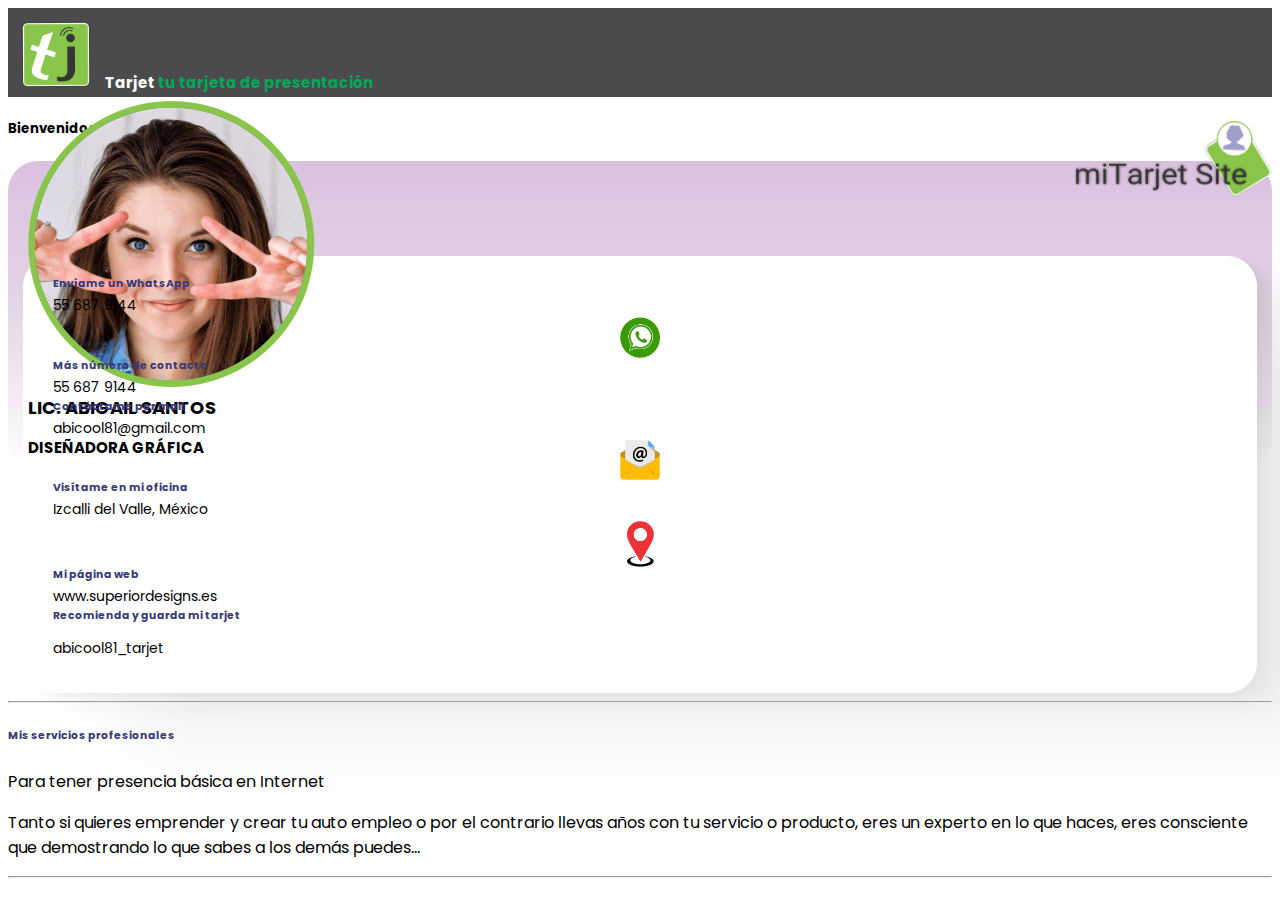
==== tarjet.html @ 984b7722 "Tarjetero finalizado, agregando myTarjetSite" ====
<!DOCTYPE html>
<html lang="en">
<head>
    <meta charset="UTF-8">
    <meta http-equiv="X-UA-Compatible" content="IE=edge">
    <meta name="viewport" content="width=device-width, initial-scale=1.0">
    <title>Tarjetero</title>

    <link rel="stylesheet" href="https://cdn.jsdelivr.net/npm/bootstrap@4.5.3/dist/css/bootstrap.min.css" integrity="sha384-TX8t27EcRE3e/ihU7zmQxVncDAy5uIKz4rEkgIXeMed4M0jlfIDPvg6uqKI2xXr2" crossorigin="anonymous">

    <link rel="preconnect" href="https://fonts.googleapis.com">
    <link rel="preconnect" href="https://fonts.gstatic.com" crossorigin>
    <link href="https://fonts.googleapis.com/css2?family=Poppins:wght@200;300;400;500;600&display=swap" rel="stylesheet">

    <link rel="stylesheet" href="https://cdnjs.cloudflare.com/ajax/libs/animate.css/4.1.1/animate.min.css">

    <link rel="stylesheet" href="css/estilos.css">

</head>
<body>
    
    <div class="container tarjetero">
        <div class="row justify-content-center">
            <div class="w-100">
                <div class="col-12 encabezado">
                    <img src="img/LogoCuadro.png" alt="">
                    <h5>Tarjet <span>tu tarjeta de presentación</span></h5> 
                </div>
            </div>
        </div>

        <div class="row mt-2 myTitulo justify-content-end p-3">
            <div class="w-75">
                <h5>Bienvenidos a</h5>
                <img src="img/LogoMytarjetSite.png" alt="">
            </div>
        </div>

        <div class="row perfil p-3">
            <div class="w-100 bg-dark cuerpo">
                <div class="row justify-content-between">
                    <div class="col-5 logo">
                        <img src="img/FotoCirculo.png" alt="" class="img-fluid">
                    </div>
                    <div class="col-7 text-center">
                        <h5>Lic. Abigail Santos</h5>
                        <p>
                            <b>Diseñadora Gráfica</b>
                        </p>
                    </div>
                </div>
            </div>
            
            <div class="w-100 contenido">
                <div class="row justify-content-between">
                    <div class="w-75">
                        <h6>Envíame un WhatsApp</h6>
                        <a href="tel:55 687 9144">55 687 9144</a>
                    </div>
                    <div class="w-25">
                        <img src="img/LogoWhats.png" alt="">
                    </div>
                </div>

                <div class="row justify-content-between mt-3">
                    <div class="w-75">
                        <h6>Más número de contacto</h6>
                        <a href="tel:55 687 9144">55 687 9144</a>
                    </div>
                    <!-- <div class="w-25">
                        <img src="img/LogoWhats.png" alt="">
                    </div> -->
                </div>

                <div class="row justify-content-between mt-3">
                    <div class="w-75">
                        <h6>Contáctame por mail</h6>
                        <a href="mail:abicool81@gmail.com">abicool81@gmail.com</a>
                    </div>
                    <div class="w-25">
                        <img src="img/logoMail.png" alt="">
                    </div>
                </div>
                
                <div class="row justify-content-between mt-3">
                    <div class="w-75">
                        <h6>Visítame en mi oficina</h6>
                        <a href="https://goo.gl/maps/mA9A2Qg37REzru2k6" target="_blank">Izcalli del Valle, México</a>
                    </div>
                    <div class="w-25">
                        <img src="img/LogoUbicacion.png" alt="" style="width: 27px!important;">
                    </div>
                </div>

                <div class="row justify-content-between mt-3">
                    <div class="w-75">
                        <h6>Mi página web</h6>
                        <a href="www.superiordesigns.es" target="_blank">www.superiordesigns.es</a>
                    </div>
                    <!-- <div class="w-25">
                        <img src="img/logoMail.png" alt="">
                    </div> -->
                </div>
                <div class="row justify-content-between mt-3">
                    <div class="w-75">
                        <h6>Recomienda y guarda mi tarjet</h6>
                        <p>
                            abicool81_tarjet
                        </p>
                    </div>
                    <!-- <div class="w-25">
                        <img src="img/logoMail.png" alt="">
                    </div> -->
                </div>
            </div>
        </div>

        <div class="row mt-1 p-3 servicios">
            <div class="w-100">
                <hr>
                    <h6>Mis servicios profesionales</h6>
                    <p class="text-uppercase">Para tener presencia básica en Internet</p>
                    <p>
                        Tanto si quieres emprender y crear tu auto empleo o por el contrario llevas años con tu servicio o producto, eres un experto en lo que haces, eres consciente que demostrando lo que sabes a los demás puedes...
                    </p>
                <hr>
            </div>
        </div>

        <div class="row creaciones p-3">
            <div class="w-100">
                
            </div>
        </div>
    </div>


    <script src="js/botones.js"></script>

    <script src="https://code.jquery.com/jquery-3.5.1.slim.min.js" integrity="sha384-DfXdz2htPH0lsSSs5nCTpuj/zy4C+OGpamoFVy38MVBnE+IbbVYUew+OrCXaRkfj" crossorigin="anonymous"></script>
    <script src="https://cdn.jsdelivr.net/npm/bootstrap@4.5.3/dist/js/bootstrap.bundle.min.js" integrity="sha384-ho+j7jyWK8fNQe+A12Hb8AhRq26LrZ/JpcUGGOn+Y7RsweNrtN/tE3MoK7ZeZDyx" crossorigin="anonymous"></script>
</body>
</html>
---- css/estilos.css ----
body {
  background: #fff; }

* {
  font-family: 'Poppins', sans-serif; }

.tarjetero .encabezado {
  background: #4b4b4d;
  padding: 13px;
  height: 63px; }
  .tarjetero .encabezado img {
    width: 70px;
    display: inline-block; }
  .tarjetero .encabezado h5 {
    display: inline-block;
    margin-left: 10px;
    color: #fff;
    font-size: 15px; }
    .tarjetero .encabezado h5 span {
      color: #00a859; }
.tarjetero .tarjeta {
  margin-top: 40px !important;
  border-radius: 15px; }
  .tarjetero .tarjeta h6 {
    text-transform: uppercase;
    padding: 0px;
    margin: 0px; }
  .tarjetero .tarjeta hr {
    padding: 0px;
    margin-top: 5px;
    border: 1px solid #3e4095; }
  .tarjetero .tarjeta h5 {
    text-transform: uppercase; }
.tarjetero .opciones {
  background: #fff;
  padding: 15px 5px;
  border-radius: 10px;
  margin-top: 0px !important;
  box-shadow: 0px 0px 2.7px rgba(0, 0, 0, 0.23), 0px 0px 6.9px rgba(0, 0, 0, 0.159), 0px 0px 14.2px rgba(0, 0, 0, 0.128), 0px 0px 29.2px rgba(0, 0, 0, 0.102), 0px 0px 80px rgba(0, 0, 0, 0.071); }
  .tarjetero .opciones a {
    text-decoration: none;
    color: #000;
    text-align: center; }
    @media screen and (max-width: 575px) {
      .tarjetero .opciones a {
        font-size: 10.3px; } }
    .tarjetero .opciones a svg {
      display: block;
      margin: auto; }
.tarjetero .tarjetLogo h5 {
  color: #3e4095; }
  .tarjetero .tarjetLogo h5 span {
    font-weight: 700;
    font-size: 25px; }
.tarjetero .tarjetLogo .tarjetFondo {
  background-image: url("../img/logoMyTarjet.png");
  background-size: cover;
  height: 277px; }
  .tarjetero .tarjetLogo .tarjetFondo button {
    padding: 6px 17px;
    border-radius: 6px;
    border: none;
    color: #fff;
    background: #7190c9;
    margin-bottom: 30px;
    margin-right: 10px; }

.slider {
  margin-top: 50px !important; }
  @media screen and (max-width: 914px) {
    .slider {
      margin-top: -100px !important; } }
  @media screen and (max-width: 740px) {
    .slider {
      margin-top: 50px !important; } }
  .slider .slide-tarjeta {
    border-radius: 8px;
    height: 350px;
    background: white;
    background: linear-gradient(0deg, white 0%, #f9f9f9 87%, #d5e4ef 100%);
    margin: 0px 4px;
    padding: 20px 15px; }
    .slider .slide-tarjeta img {
      margin-top: 30px; }
    .slider .slide-tarjeta a img {
      width: 100px;
      margin-top: 10px; }
    .slider .slide-tarjeta button {
      padding: 6px 17px;
      border-radius: 6px;
      border: none;
      color: #fff;
      background: #7190c9;
      float: right; }

.myTitulo img {
  width: 200px;
  float: right;
  margin-top: -40px; }

.perfil .cuerpo {
  background: white;
  background: linear-gradient(0deg, white 0%, #e5d5e8 53%, #dac1de 100%);
  border: none;
  border-radius: 30px;
  padding: 10px 20px;
  height: 290px; }
  .perfil .cuerpo .logo img {
    margin-top: -70px; }
  .perfil .cuerpo h5 {
    text-transform: uppercase;
    font-size: 18px;
    padding: 0px;
    margin: 0px; }
  .perfil .cuerpo p {
    text-transform: uppercase;
    font-size: 15px; }
.perfil .contenido {
  background: #fff;
  border-radius: 30px;
  margin: 0px 15px;
  margin-top: -215px;
  padding: 20px 30px;
  box-shadow: 4.5px 2.4px 3.6px rgba(0, 0, 0, 0.017), 12.4px 6.6px 10px rgba(0, 0, 0, 0.025), 29.8px 16px 24.1px rgba(0, 0, 0, 0.033), 99px 53px 80px rgba(0, 0, 0, 0.05); }
  .perfil .contenido img {
    width: 40px;
    display: block;
    margin: auto; }
  .perfil .contenido h6 {
    padding: 0;
    margin: 0;
    color: #393978; }
  .perfil .contenido a {
    text-decoration: none;
    color: #000; }
  .perfil .contenido a, .perfil .contenido p {
    font-size: 14px; }

.servicios h6 {
  color: #393978; }

/*# sourceMappingURL=estilos.css.map */
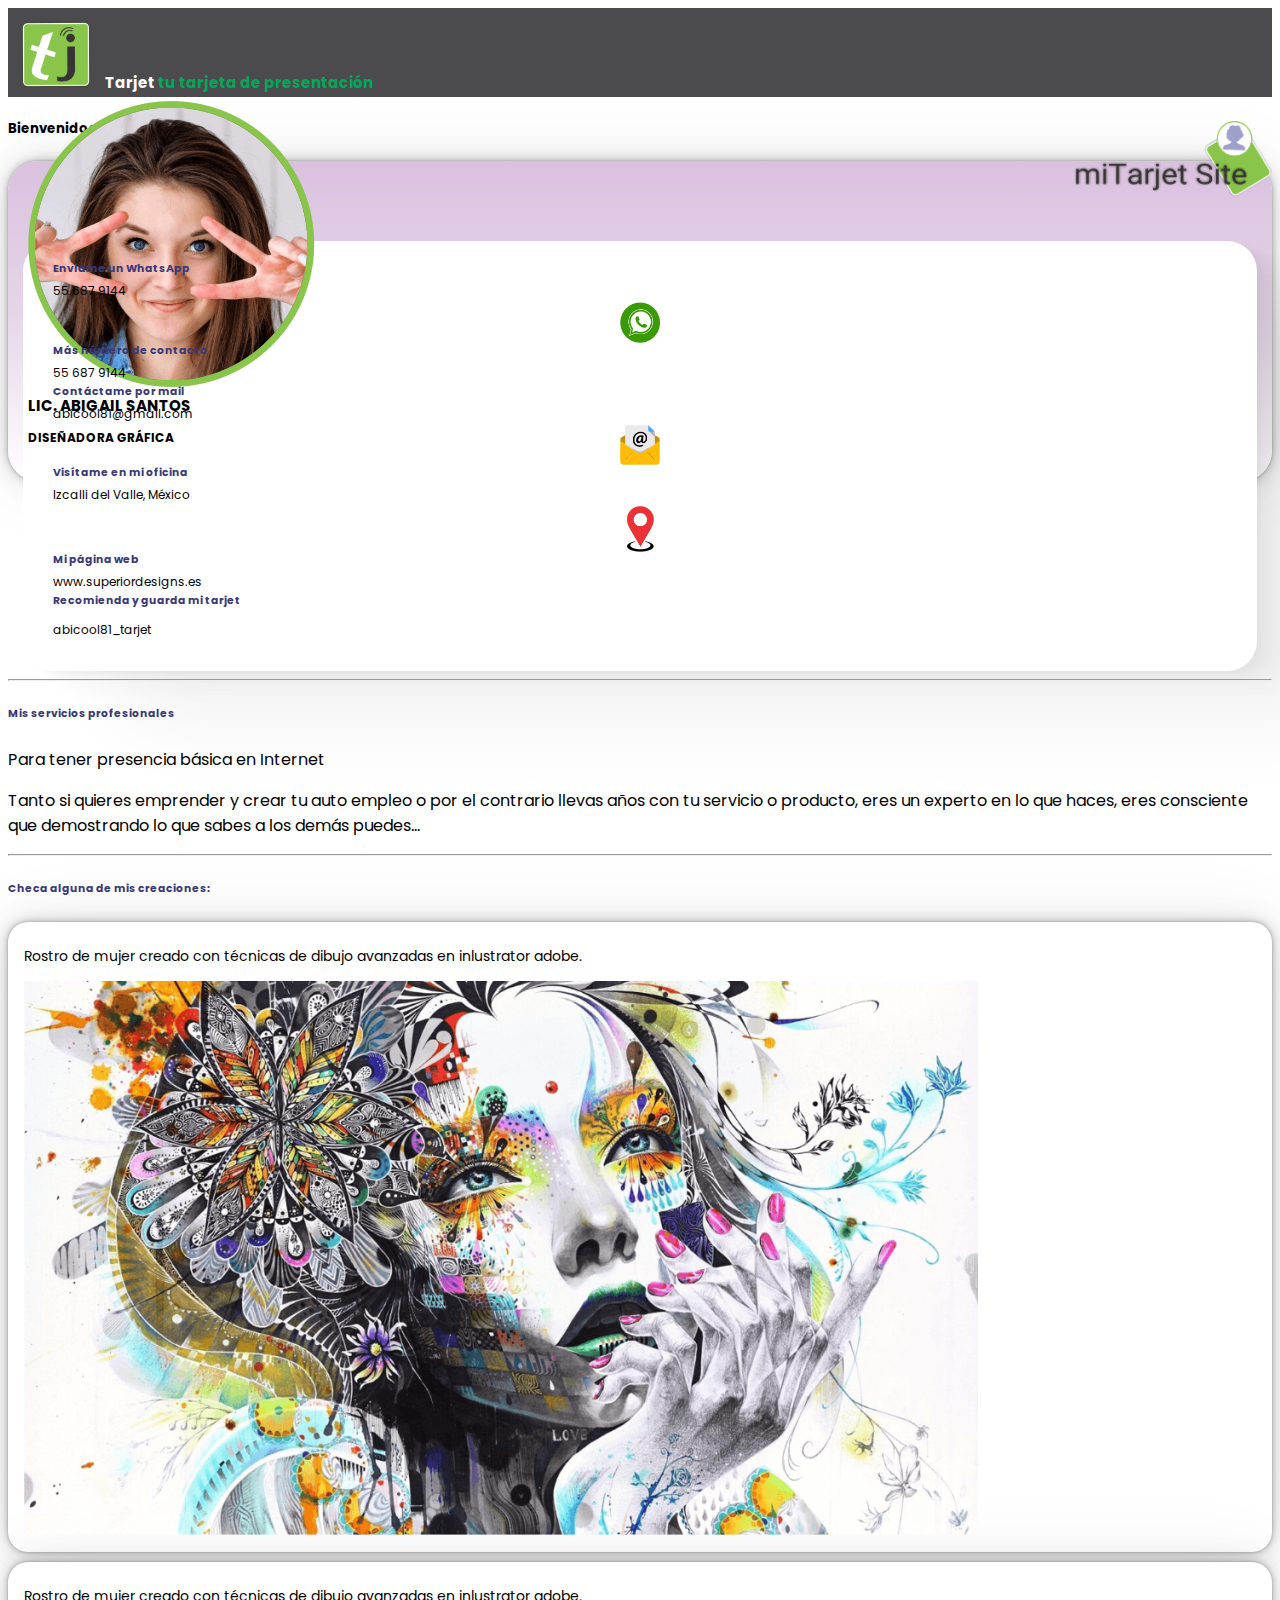
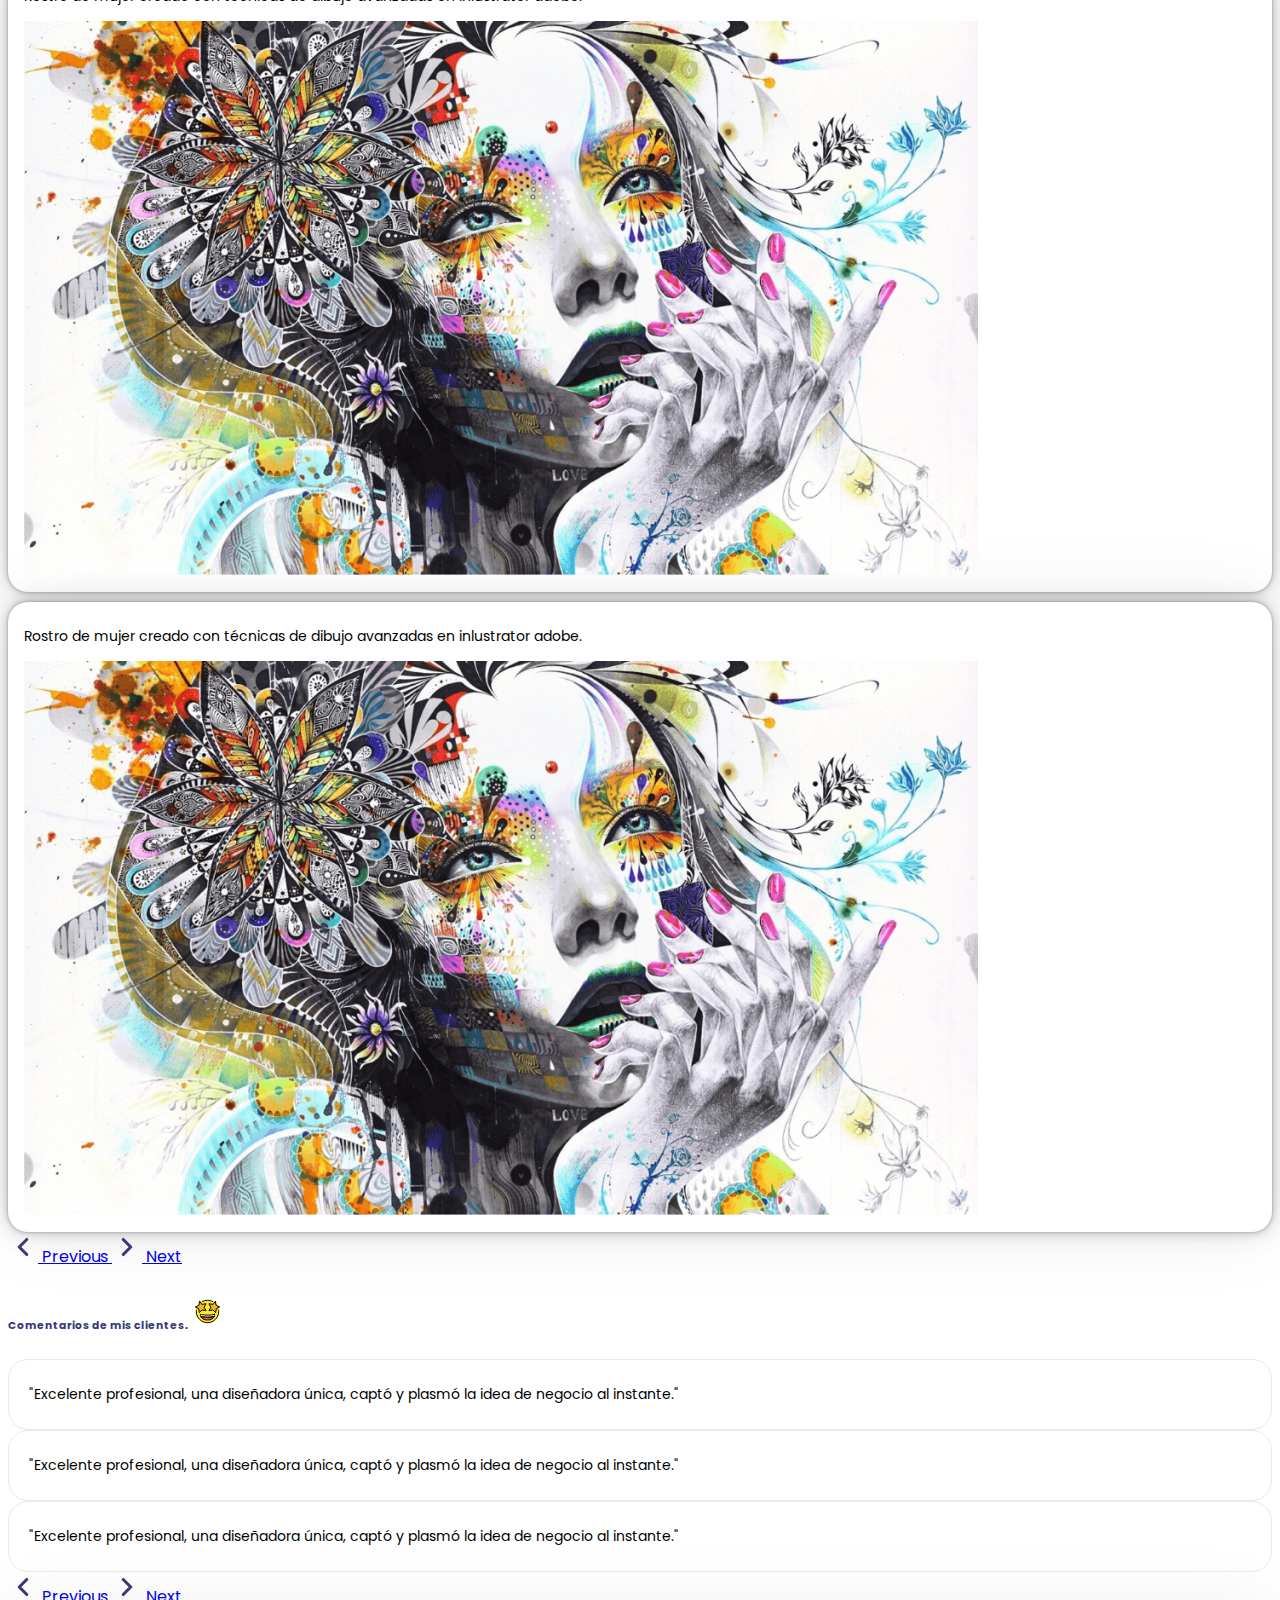
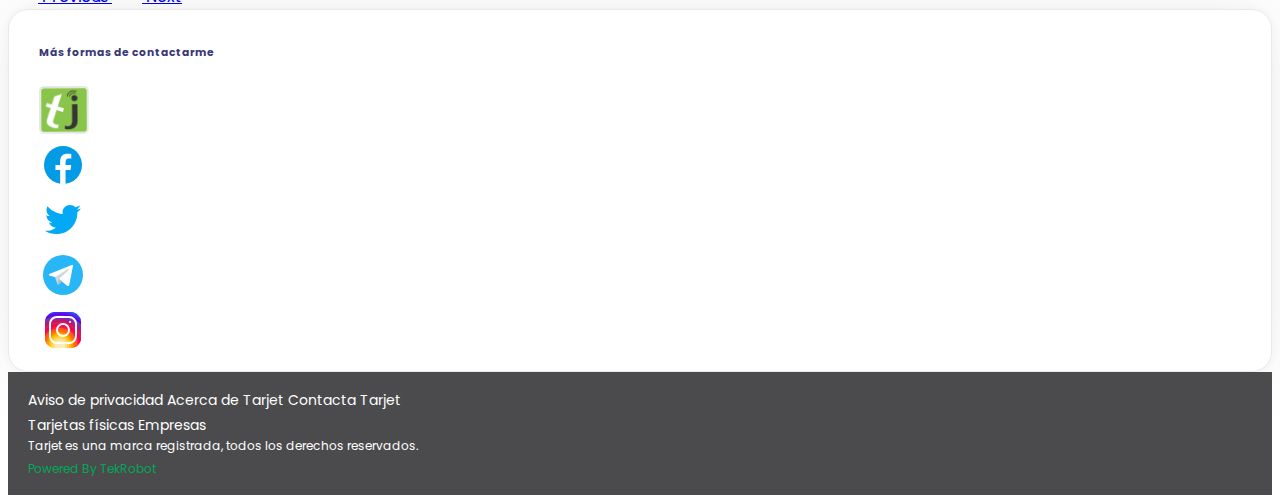
==== commit cb25144b: "Tarjet finalizado, corrección de errores de index" ====
--- a/tarjet.html
+++ b/tarjet.html
@@ -58,7 +58,9 @@
                         <a href="tel:55 687 9144">55 687 9144</a>
                     </div>
                     <div class="w-25">
-                        <img src="img/LogoWhats.png" alt="">
+                        <a href="tel:55 687 9144">
+                            <img src="img/LogoWhats.png" alt="">
+                        </a>
                     </div>
                 </div>
 
@@ -75,10 +77,12 @@
                 <div class="row justify-content-between mt-3">
                     <div class="w-75">
                         <h6>Contáctame por mail</h6>
-                        <a href="mail:abicool81@gmail.com">abicool81@gmail.com</a>
+                        <a href="mailto:abicool81@gmail.com">abicool81@gmail.com</a>
                     </div>
                     <div class="w-25">
-                        <img src="img/logoMail.png" alt="">
+                        <a href="mailto:abicool81@gmail.com">
+                            <img src="img/logoMail.png" alt="">
+                        </a>
                     </div>
                 </div>
                 
@@ -88,7 +92,9 @@
                         <a href="https://goo.gl/maps/mA9A2Qg37REzru2k6" target="_blank">Izcalli del Valle, México</a>
                     </div>
                     <div class="w-25">
-                        <img src="img/LogoUbicacion.png" alt="" style="width: 27px!important;">
+                        <a href="https://goo.gl/maps/mA9A2Qg37REzru2k6" target="_blank">
+                            <img src="img/LogoUbicacion.png" alt="" style="width: 27px!important;">
+                        </a>
                     </div>
                 </div>
 
@@ -127,12 +133,160 @@
             </div>
         </div>
 
-        <div class="row creaciones p-3">
-            <div class="w-100">
-                
+        <div class="row creaciones">
+            <div class="w-100 pl-3">
+                <h6>Checa alguna de mis creaciones:</h6>
+            </div>
+            <div id="carouselTrabajos" class="carousel slide" data-ride="carousel">
+                <div class="carousel-inner">
+                    <div class="carousel-item active pl-3 pr-3 pt-2 pb-3">
+                        <div class="w-100 creacionesCuerpo">
+                            <p>
+                                Rostro de mujer creado con técnicas de dibujo avanzadas en inlustrator adobe.
+                            </p>
+                            <img src="img/FotoTrabajo1.png" alt="" class="img-fluid">
+                        </div>
+                    </div>
+                    <div class="carousel-item pl-3 pr-3 pt-2 pb-3">
+                        <div class="w-100 creacionesCuerpo">
+                            <p>
+                                Rostro de mujer creado con técnicas de dibujo avanzadas en inlustrator adobe.
+                            </p>
+                            <img src="img/FotoTrabajo1.png" alt="" class="img-fluid">
+                        </div>
+                    </div>
+                    <div class="carousel-item pl-3 pr-3 pt-2 pb-3">
+                        <div class="w-100 creacionesCuerpo">
+                            <p>
+                                Rostro de mujer creado con técnicas de dibujo avanzadas en inlustrator adobe.
+                            </p>
+                            <img src="img/FotoTrabajo1.png" alt="" class="img-fluid">
+                        </div>
+                    </div>
+                </div>
+                <a class="carousel-control-prev" href="#carouselTrabajos" role="button" data-slide="prev">
+                    <span aria-hidden="true">
+                        <svg width="30px" height="30px" stroke-width="2.47" viewBox="0 0 24 24" fill="none" xmlns="http://www.w3.org/2000/svg" color="#393978"><path d="M15 6l-6 6 6 6" stroke="#393978" stroke-width="2.47" stroke-linecap="round" stroke-linejoin="round"></path></svg>
+                    </span>
+                    <span class="sr-only">Previous</span>
+                </a>
+                <a class="carousel-control-next" href="#carouselTrabajos" role="button" data-slide="next">
+                    <span aria-hidden="true">
+                        <svg width="30px" height="30px" stroke-width="2.47" viewBox="0 0 24 24" fill="none" xmlns="http://www.w3.org/2000/svg" color="#393978"><path d="M9 6l6 6-6 6" stroke="#393978" stroke-width="2.47" stroke-linecap="round" stroke-linejoin="round"></path></svg>
+                    </span>
+                    <span class="sr-only">Next</span>
+                </a>
+            </div>
+        </div>
+
+        <div class="row comentarios mt-3">
+            <div class="w-100 pl-3">
+                <h6>Comentarios de mis clientes. <img src="img/emoji.svg" alt=""></h6>
+            </div>
+            <div id="carouselComents" class="carousel slide" data-ride="carousel">
+                <div class="carousel-inner">
+                    <div class="carousel-item active pl-3 pr-3 pb-3 pt-2">
+                        <div class="w-100 cuerpoComentario">
+                            <p>
+                                "Excelente profesional, una diseñadora única, captó y plasmó la idea de negocio al instante."
+                            </p>
+                        </div>
+                    </div>
+                    <div class="carousel-item pl-3 pr-3 pb-3 pt-2">
+                        <div class="w-100 cuerpoComentario">
+                            <p>
+                                "Excelente profesional, una diseñadora única, captó y plasmó la idea de negocio al instante."
+                            </p>
+                        </div>
+                    </div>
+                    <div class="carousel-item pl-3 pr-3 pb-3 pt-2">
+                        <div class="w-100 cuerpoComentario">
+                            <p>
+                                "Excelente profesional, una diseñadora única, captó y plasmó la idea de negocio al instante."
+                            </p>
+                        </div>
+                    </div>
+                </div>
+                <a class="carousel-control-prev" href="#carouselComents" role="button" data-slide="prev">
+                    <span aria-hidden="true">
+                        <svg width="30px" height="30px" stroke-width="2.47" viewBox="0 0 24 24" fill="none" xmlns="http://www.w3.org/2000/svg" color="#393978"><path d="M15 6l-6 6 6 6" stroke="#393978" stroke-width="2.47" stroke-linecap="round" stroke-linejoin="round"></path></svg>
+                    </span>
+                    <span class="sr-only">Previous</span>
+                </a>
+                <a class="carousel-control-next" href="#carouselComents" role="button" data-slide="next">
+                    <span aria-hidden="true">
+                        <svg width="30px" height="30px" stroke-width="2.47" viewBox="0 0 24 24" fill="none" xmlns="http://www.w3.org/2000/svg" color="#393978"><path d="M9 6l6 6-6 6" stroke="#393978" stroke-width="2.47" stroke-linecap="round" stroke-linejoin="round"></path></svg>
+                    </span>
+                    <span class="sr-only">Next</span>
+                </a>
+            </div>              
+        </div>
+
+        <div class="row contactarme p-3">
+            <div class="w-100 cuerpoContactarme">
+                <div class="row justify-content-between">
+                    <div class="w-100">
+                        <h6>Más formas de contactarme</h6>
+                    </div>
+                    <div class="w-auto">
+                        <img src="img/LogoCuadro.png" alt="">
+                    </div>
+                    <div class="w-auto">
+                        <a href="https://facebook.com/" target="_blank">
+                            <svg xmlns="http://www.w3.org/2000/svg" x="0px" y="0px"
+                            width="48" height="48"
+                            viewBox="0 0 48 48"
+                            style=" fill:#000000;"><path fill="#039be5" d="M24 5A19 19 0 1 0 24 43A19 19 0 1 0 24 5Z"></path><path fill="#fff" d="M26.572,29.036h4.917l0.772-4.995h-5.69v-2.73c0-2.075,0.678-3.915,2.619-3.915h3.119v-4.359c-0.548-0.074-1.707-0.236-3.897-0.236c-4.573,0-7.254,2.415-7.254,7.917v3.323h-4.701v4.995h4.701v13.729C22.089,42.905,23.032,43,24,43c0.875,0,1.729-0.08,2.572-0.194V29.036z"></path></svg>
+                        </a>
+                    </div>
+                    <div class="w-auto">
+                        <a href="https://twitter.com/" target="_blank">
+                            <svg xmlns="http://www.w3.org/2000/svg" x="0px" y="0px"
+                            width="48" height="48"
+                            viewBox="0 0 48 48"
+                            style=" fill:#000000;"><path fill="#03A9F4" d="M42,12.429c-1.323,0.586-2.746,0.977-4.247,1.162c1.526-0.906,2.7-2.351,3.251-4.058c-1.428,0.837-3.01,1.452-4.693,1.776C34.967,9.884,33.05,9,30.926,9c-4.08,0-7.387,3.278-7.387,7.32c0,0.572,0.067,1.129,0.193,1.67c-6.138-0.308-11.582-3.226-15.224-7.654c-0.64,1.082-1,2.349-1,3.686c0,2.541,1.301,4.778,3.285,6.096c-1.211-0.037-2.351-0.374-3.349-0.914c0,0.022,0,0.055,0,0.086c0,3.551,2.547,6.508,5.923,7.181c-0.617,0.169-1.269,0.263-1.941,0.263c-0.477,0-0.942-0.054-1.392-0.135c0.94,2.902,3.667,5.023,6.898,5.086c-2.528,1.96-5.712,3.134-9.174,3.134c-0.598,0-1.183-0.034-1.761-0.104C9.268,36.786,13.152,38,17.321,38c13.585,0,21.017-11.156,21.017-20.834c0-0.317-0.01-0.633-0.025-0.945C39.763,15.197,41.013,13.905,42,12.429"></path></svg>
+                        </a>
+                    </div>
+                    <div class="w-auto">
+                        <a href="https://web.telegram.org/z/" target="_blank">
+                            <svg xmlns="http://www.w3.org/2000/svg" x="0px" y="0px"
+                            width="48" height="48"
+                            viewBox="0 0 48 48"
+                            style=" fill:#000000;"><path fill="#29b6f6" d="M24 4A20 20 0 1 0 24 44A20 20 0 1 0 24 4Z"></path><path fill="#fff" d="M33.95,15l-3.746,19.126c0,0-0.161,0.874-1.245,0.874c-0.576,0-0.873-0.274-0.873-0.274l-8.114-6.733 l-3.97-2.001l-5.095-1.355c0,0-0.907-0.262-0.907-1.012c0-0.625,0.933-0.923,0.933-0.923l21.316-8.468 c-0.001-0.001,0.651-0.235,1.126-0.234C33.667,14,34,14.125,34,14.5C34,14.75,33.95,15,33.95,15z"></path><path fill="#b0bec5" d="M23,30.505l-3.426,3.374c0,0-0.149,0.115-0.348,0.12c-0.069,0.002-0.143-0.009-0.219-0.043 l0.964-5.965L23,30.505z"></path><path fill="#cfd8dc" d="M29.897,18.196c-0.169-0.22-0.481-0.26-0.701-0.093L16,26c0,0,2.106,5.892,2.427,6.912 c0.322,1.021,0.58,1.045,0.58,1.045l0.964-5.965l9.832-9.096C30.023,18.729,30.064,18.416,29.897,18.196z"></path></svg>
+                        </a>
+                    </div>
+                    <div class="w-auto">
+                        <a href="https://www.instagram.com/" target="_blank">
+                            <svg xmlns="http://www.w3.org/2000/svg" x="0px" y="0px"
+                            width="48" height="48"
+                            viewBox="0 0 48 48"
+                            style=" fill:#000000;"><path fill="#304ffe" d="M41.67,13.48c-0.4,0.26-0.97,0.5-1.21,0.77c-0.09,0.09-0.14,0.19-0.12,0.29v1.03l-0.3,1.01l-0.3,1l-0.33,1.1 l-0.68,2.25l-0.66,2.22l-0.5,1.67c0,0.26-0.01,0.52-0.03,0.77c-0.07,0.96-0.27,1.88-0.59,2.74c-0.19,0.53-0.42,1.04-0.7,1.52 c-0.1,0.19-0.22,0.38-0.34,0.56c-0.4,0.63-0.88,1.21-1.41,1.72c-0.41,0.41-0.86,0.79-1.35,1.11c0,0,0,0-0.01,0 c-0.08,0.07-0.17,0.13-0.27,0.18c-0.31,0.21-0.64,0.39-0.98,0.55c-0.23,0.12-0.46,0.22-0.7,0.31c-0.05,0.03-0.11,0.05-0.16,0.07 c-0.57,0.27-1.23,0.45-1.89,0.54c-0.04,0.01-0.07,0.01-0.11,0.02c-0.4,0.07-0.79,0.13-1.19,0.16c-0.18,0.02-0.37,0.03-0.55,0.03 l-0.71-0.04l-3.42-0.18c0-0.01-0.01,0-0.01,0l-1.72-0.09c-0.13,0-0.27,0-0.4-0.01c-0.54-0.02-1.06-0.08-1.58-0.19 c-0.01,0-0.01,0-0.01,0c-0.95-0.18-1.86-0.5-2.71-0.93c-0.47-0.24-0.93-0.51-1.36-0.82c-0.18-0.13-0.35-0.27-0.52-0.42 c-0.48-0.4-0.91-0.83-1.31-1.27c-0.06-0.06-0.11-0.12-0.16-0.18c-0.06-0.06-0.12-0.13-0.17-0.19c-0.38-0.48-0.7-0.97-0.96-1.49 c-0.24-0.46-0.43-0.95-0.58-1.49c-0.06-0.19-0.11-0.37-0.15-0.57c-0.01-0.01-0.02-0.03-0.02-0.05c-0.1-0.41-0.19-0.84-0.24-1.27 c-0.06-0.33-0.09-0.66-0.09-1c-0.02-0.13-0.02-0.27-0.02-0.4l1.91-2.95l1.87-2.88l0.85-1.31l0.77-1.18l0.26-0.41v-1.03 c0.02-0.23,0.03-0.47,0.02-0.69c-0.01-0.7-0.15-1.38-0.38-2.03c-0.22-0.69-0.53-1.34-0.85-1.94c-0.38-0.69-0.78-1.31-1.11-1.87 C14,7.4,13.66,6.73,13.75,6.26C14.47,6.09,15.23,6,16,6h16c4.18,0,7.78,2.6,9.27,6.26C41.43,12.65,41.57,13.06,41.67,13.48z"></path><path fill="#4928f4" d="M42,16v0.27l-1.38,0.8l-0.88,0.51l-0.97,0.56l-1.94,1.13l-1.9,1.1l-1.94,1.12l-0.77,0.45 c0,0.48-0.12,0.92-0.34,1.32c-0.31,0.58-0.83,1.06-1.49,1.47c-0.67,0.41-1.49,0.74-2.41,0.98c0,0,0-0.01-0.01,0 c-3.56,0.92-8.42,0.5-10.78-1.26c-0.66-0.49-1.12-1.09-1.32-1.78c-0.06-0.23-0.09-0.48-0.09-0.73v-7.19 c0.01-0.15-0.09-0.3-0.27-0.45c-0.54-0.43-1.81-0.84-3.23-1.25c-1.11-0.31-2.3-0.62-3.3-0.92c-0.79-0.24-1.46-0.48-1.86-0.71 c0.18-0.35,0.39-0.7,0.61-1.03c1.4-2.05,3.54-3.56,6.02-4.13C14.47,6.09,15.23,6,16,6h10.8c5.37,0.94,10.32,3.13,14.47,6.26 c0.16,0.39,0.3,0.8,0.4,1.22c0.18,0.66,0.29,1.34,0.32,2.05C42,15.68,42,15.84,42,16z"></path><path fill="#6200ea" d="M42,16v4.41l-0.22,0.68l-0.75,2.33l-0.78,2.4l-0.41,1.28l-0.38,1.19l-0.37,1.13l-0.36,1.12l-0.19,0.59 l-0.25,0.78c0,0.76-0.02,1.43-0.07,2c-0.01,0.06-0.02,0.12-0.02,0.18c-0.06,0.53-0.14,0.98-0.27,1.36 c-0.01,0.06-0.03,0.12-0.05,0.17c-0.26,0.72-0.65,1.18-1.23,1.48c-0.14,0.08-0.3,0.14-0.47,0.2c-0.53,0.18-1.2,0.27-2.02,0.32 c-0.6,0.04-1.29,0.05-2.07,0.05H31.4l-1.19-0.05L30,37.61l-2.17-0.09l-2.2-0.09l-7.25-0.3l-1.88-0.08h-0.26 c-0.78-0.01-1.45-0.06-2.03-0.14c-0.84-0.13-1.49-0.35-1.98-0.68c-0.7-0.45-1.11-1.11-1.35-2.03c-0.06-0.22-0.11-0.45-0.14-0.7 c-0.1-0.58-0.15-1.25-0.18-2c0-0.15,0-0.3-0.01-0.46c-0.01-0.01,0-0.01,0-0.01v-0.58c-0.01-0.29-0.01-0.59-0.01-0.9l0.05-1.61 l0.03-1.15l0.04-1.34v-0.19l0.07-2.46l0.07-2.46l0.07-2.31l0.06-2.27l0.02-0.6c0-0.31-1.05-0.49-2.22-0.64 c-0.93-0.12-1.95-0.23-2.56-0.37c0.05-0.23,0.1-0.46,0.16-0.68c0.18-0.72,0.45-1.4,0.79-2.05c0.18-0.35,0.39-0.7,0.61-1.03 c2.16-0.95,4.41-1.69,6.76-2.17c2.06-0.43,4.21-0.66,6.43-0.66c7.36,0,14.16,2.49,19.54,6.69c0.52,0.4,1.03,0.83,1.53,1.28 C42,15.68,42,15.84,42,16z"></path><path fill="#673ab7" d="M42,18.37v4.54l-0.55,1.06l-1.05,2.05l-0.56,1.08l-0.51,0.99l-0.22,0.43c0,0.31,0,0.61-0.02,0.9 c0,0.43-0.02,0.84-0.05,1.22c-0.04,0.45-0.1,0.86-0.16,1.24c-0.15,0.79-0.36,1.47-0.66,2.03c-0.04,0.07-0.08,0.14-0.12,0.2 c-0.11,0.18-0.24,0.35-0.38,0.51c-0.18,0.22-0.38,0.41-0.61,0.57c-0.34,0.26-0.74,0.47-1.2,0.63c-0.57,0.21-1.23,0.35-2.01,0.43 c-0.51,0.05-1.07,0.08-1.68,0.08l-0.42,0.02l-2.08,0.12h-0.01L27.5,36.6l-2.25,0.13l-3.1,0.18l-3.77,0.22l-0.55,0.03 c-0.51,0-0.99-0.03-1.45-0.09c-0.05-0.01-0.09-0.02-0.14-0.02c-0.68-0.11-1.3-0.29-1.86-0.54c-0.68-0.3-1.27-0.7-1.77-1.18 c-0.44-0.43-0.82-0.92-1.13-1.47c-0.07-0.13-0.14-0.25-0.2-0.39c-0.3-0.59-0.54-1.25-0.72-1.97c-0.03-0.12-0.06-0.25-0.08-0.38 c-0.06-0.23-0.11-0.47-0.14-0.72c-0.11-0.64-0.17-1.32-0.2-2.03v-0.01c-0.01-0.29-0.02-0.57-0.02-0.87l-0.49-1.17l-0.07-0.18 L9.5,25.99L8.75,24.2l-0.12-0.29l-0.72-1.73l-0.8-1.93c0,0,0,0-0.01,0L6.29,18.3L6,17.59V16c0-0.63,0.06-1.25,0.17-1.85 c0.05-0.23,0.1-0.46,0.16-0.68c0.85-0.49,1.74-0.94,2.65-1.34c2.08-0.93,4.31-1.62,6.62-2.04c1.72-0.31,3.51-0.48,5.32-0.48 c7.31,0,13.94,2.65,19.12,6.97c0.2,0.16,0.39,0.32,0.58,0.49C41.09,17.48,41.55,17.91,42,18.37z"></path><path fill="#8e24aa" d="M42,21.35v5.14l-0.57,1.19l-1.08,2.25l-0.01,0.03c0,0.43-0.02,0.82-0.05,1.17c-0.1,1.15-0.38,1.88-0.84,2.33 c-0.33,0.34-0.74,0.53-1.25,0.63c-0.03,0.01-0.07,0.01-0.1,0.02c-0.16,0.03-0.33,0.05-0.51,0.05c-0.62,0.06-1.35,0.02-2.19-0.04 c-0.09,0-0.19-0.01-0.29-0.02c-0.61-0.04-1.26-0.08-1.98-0.11c-0.39-0.01-0.8-0.02-1.22-0.02h-0.02l-1.01,0.08h-0.01l-2.27,0.16 l-2.59,0.2l-0.38,0.03l-3.03,0.22l-1.57,0.12l-1.55,0.11c-0.27,0-0.53,0-0.79-0.01c0,0-0.01-0.01-0.01,0 c-1.13-0.02-2.14-0.09-3.04-0.26c-0.83-0.14-1.56-0.36-2.18-0.69c-0.64-0.31-1.17-0.75-1.6-1.31c-0.41-0.55-0.71-1.24-0.9-2.07 c0-0.01,0-0.01,0-0.01c-0.14-0.67-0.22-1.45-0.22-2.33l-0.15-0.27L9.7,26.35l-0.13-0.22L9.5,25.99l-0.93-1.65l-0.46-0.83 l-0.58-1.03l-1-1.79L6,19.75v-3.68c0.88-0.58,1.79-1.09,2.73-1.55c1.14-0.58,2.32-1.07,3.55-1.47c1.34-0.44,2.74-0.79,4.17-1.02 c1.45-0.24,2.94-0.36,4.47-0.36c6.8,0,13.04,2.43,17.85,6.47c0.22,0.17,0.43,0.36,0.64,0.54c0.84,0.75,1.64,1.56,2.37,2.41 C41.86,21.18,41.94,21.26,42,21.35z"></path><path fill="#c2185b" d="M42,24.71v7.23c-0.24-0.14-0.57-0.31-0.98-0.49c-0.22-0.11-0.47-0.22-0.73-0.32 c-0.38-0.17-0.79-0.33-1.25-0.49c-0.1-0.04-0.2-0.07-0.31-0.1c-0.18-0.07-0.37-0.13-0.56-0.19c-0.59-0.18-1.24-0.35-1.92-0.5 c-0.26-0.05-0.53-0.1-0.8-0.14c-0.87-0.15-1.8-0.24-2.77-0.25c-0.08-0.01-0.17-0.01-0.25-0.01l-2.57,0.02l-3.5,0.02h-0.01 l-7.49,0.06c-2.38,0-3.84,0.57-4.72,0.8c0,0-0.01,0-0.01,0.01c-0.93,0.24-1.22,0.09-1.3-1.54c-0.02-0.45-0.03-1.03-0.03-1.74 l-0.56-0.43l-0.98-0.74l-0.6-0.46l-0.12-0.09L8.88,24.1l-0.25-0.19l-0.52-0.4l-0.96-0.72L6,21.91v-3.4 c0.1-0.08,0.19-0.15,0.29-0.21c1.45-1,3-1.85,4.64-2.54c1.46-0.62,3-1.11,4.58-1.46c0.43-0.09,0.87-0.18,1.32-0.24 c1.33-0.23,2.7-0.34,4.09-0.34c6.01,0,11.53,2.09,15.91,5.55c0.66,0.52,1.3,1.07,1.9,1.66c0.82,0.78,1.59,1.61,2.3,2.49 c0.14,0.18,0.28,0.36,0.42,0.55C41.64,24.21,41.82,24.46,42,24.71z"></path><path fill="#d81b60" d="M42,28.72V32c0,0.65-0.06,1.29-0.18,1.91c-0.18,0.92-0.49,1.8-0.91,2.62c-0.22,0.05-0.47,0.05-0.75,0.01 c-0.63-0.11-1.37-0.44-2.17-0.87c-0.04-0.01-0.08-0.03-0.11-0.05c-0.25-0.13-0.51-0.27-0.77-0.43c-0.53-0.29-1.09-0.61-1.65-0.91 c-0.12-0.06-0.24-0.12-0.35-0.18c-0.64-0.33-1.3-0.63-1.96-0.86c0,0,0,0-0.01,0c-0.14-0.05-0.29-0.1-0.44-0.14 c-0.57-0.16-1.15-0.26-1.71-0.26l-1.1-0.32l-4.87-1.41c0,0,0,0-0.01,0l-2.99-0.87h-0.01l-1.3-0.38c-3.76,0-6.07,1.6-7.19,0.99 c-0.44-0.23-0.7-0.81-0.79-1.95c-0.03-0.32-0.04-0.68-0.04-1.1l-1.17-0.57l-0.05-0.02h-0.01l-0.84-0.42L9.7,26.35l-0.07-0.03 l-0.17-0.09L7.5,25.28L6,24.55v-3.43c0.17-0.15,0.35-0.29,0.53-0.43c0.19-0.15,0.38-0.29,0.57-0.44c0.01,0,0.01,0,0.01,0 c1.18-0.85,2.43-1.6,3.76-2.22c1.55-0.74,3.2-1.31,4.91-1.68c0.25-0.06,0.51-0.12,0.77-0.16c1.42-0.27,2.88-0.41,4.37-0.41 c5.27,0,10.11,1.71,14.01,4.59c1.13,0.84,2.18,1.77,3.14,2.78c0.79,0.83,1.52,1.73,2.18,2.67c0.05,0.07,0.1,0.14,0.15,0.2 c0.37,0.54,0.71,1.09,1.03,1.66C41.64,28.02,41.82,28.37,42,28.72z"></path><path fill="#f50057" d="M41.82,33.91c-0.18,0.92-0.49,1.8-0.91,2.62c-0.19,0.37-0.4,0.72-0.63,1.06c-0.14,0.21-0.29,0.41-0.44,0.6 c-0.36-0.14-0.89-0.34-1.54-0.56c0,0,0,0,0-0.01c-0.49-0.17-1.05-0.35-1.65-0.52c-0.17-0.05-0.34-0.1-0.52-0.15 c-0.71-0.19-1.45-0.36-2.17-0.46c-0.6-0.1-1.19-0.16-1.74-0.16l-0.46-0.13h-0.01l-2.42-0.7l-1.49-0.43l-1.66-0.48h-0.01l-0.54-0.15 l-6.53-1.88l-1.88-0.54l-1.4-0.33l-2.28-0.54l-0.28-0.07c0,0,0,0-0.01,0l-2.29-0.53c0-0.01,0-0.01,0-0.01l-0.41-0.09l-0.21-0.05 l-1.67-0.39l-0.19-0.05l-1.42-1.17L6,27.9v-4.08c0.37-0.36,0.75-0.7,1.15-1.03c0.12-0.11,0.25-0.21,0.38-0.31 c0.12-0.1,0.25-0.2,0.38-0.3c0.91-0.69,1.87-1.31,2.89-1.84c1.3-0.7,2.68-1.26,4.13-1.66c0.28-0.09,0.56-0.17,0.85-0.23 c1.64-0.41,3.36-0.62,5.14-0.62c4.47,0,8.63,1.35,12.07,3.66c1.71,1.15,3.25,2.53,4.55,4.1c0.66,0.79,1.26,1.62,1.79,2.5 c0.05,0.07,0.09,0.13,0.13,0.2c0.32,0.53,0.62,1.08,0.89,1.64c0.25,0.5,0.47,1,0.67,1.52C41.34,32.25,41.6,33.07,41.82,33.91z"></path><path fill="#ff1744" d="M40.28,37.59c-0.14,0.21-0.29,0.41-0.44,0.6c-0.44,0.55-0.92,1.05-1.46,1.49c-0.47,0.39-0.97,0.74-1.5,1.04 c-0.2-0.05-0.4-0.11-0.61-0.19c-0.66-0.23-1.35-0.61-1.99-1.01c-0.96-0.61-1.79-1.27-2.16-1.57c-0.14-0.12-0.21-0.18-0.21-0.18 l-1.7-0.15L30,37.6l-2.2-0.19l-2.28-0.2l-3.37-0.3l-5.34-0.47l-0.02-0.01l-1.88-0.91l-1.9-0.92l-1.53-0.74l-0.33-0.16l-0.41-0.2 l-1.42-0.69L7.43,31.9l-0.59-0.29L6,31.35v-4.47c0.47-0.56,0.97-1.09,1.5-1.6c0.34-0.32,0.7-0.64,1.07-0.94 c0.06-0.05,0.12-0.1,0.18-0.14c0.04-0.05,0.09-0.08,0.13-0.1c0.59-0.48,1.21-0.91,1.85-1.3c0.74-0.47,1.52-0.89,2.33-1.24 c0.87-0.39,1.78-0.72,2.72-0.97c1.63-0.46,3.36-0.7,5.14-0.7c4.08,0,7.85,1.24,10.96,3.37c1.99,1.36,3.71,3.08,5.07,5.07 c0.45,0.64,0.85,1.32,1.22,2.02c0.13,0.26,0.26,0.52,0.37,0.78c0.12,0.25,0.23,0.5,0.34,0.75c0.21,0.52,0.4,1.04,0.57,1.58 c0.32,1,0.56,2.02,0.71,3.08C40.21,36.89,40.25,37.24,40.28,37.59z"></path><path fill="#ff5722" d="M38.39,39.42c0,0.08,0,0.17-0.01,0.26c-0.47,0.39-0.97,0.74-1.5,1.04c-0.22,0.12-0.44,0.24-0.67,0.34 c-0.23,0.11-0.46,0.21-0.7,0.3c-0.34-0.18-0.8-0.4-1.29-0.61c-0.69-0.31-1.44-0.59-2.02-0.68c-0.14-0.03-0.27-0.04-0.39-0.04 l-1.64-0.21h-0.02l-2.04-0.27l-2.06-0.27l-0.96-0.12l-7.56-0.98c-0.49,0-1.01-0.03-1.55-0.1c-0.66-0.06-1.35-0.16-2.04-0.3 c-0.68-0.12-1.37-0.28-2.03-0.45c-0.69-0.16-1.37-0.35-2-0.53c-0.73-0.22-1.41-0.43-1.98-0.62c-0.47-0.15-0.87-0.29-1.18-0.4 c-0.18-0.43-0.33-0.88-0.44-1.34C6.1,33.66,6,32.84,6,32v-1.67c0.32-0.53,0.67-1.05,1.06-1.54c0.71-0.94,1.52-1.8,2.4-2.56 c0.03-0.04,0.07-0.07,0.1-0.09l0.01-0.01c0.31-0.28,0.63-0.53,0.97-0.77c0.04-0.04,0.08-0.07,0.12-0.1 c0.16-0.12,0.33-0.24,0.51-0.35c1.43-0.97,3.01-1.73,4.7-2.24c1.6-0.48,3.29-0.73,5.05-0.73c3.49,0,6.75,1.03,9.47,2.79 c2.01,1.29,3.74,2.99,5.06,4.98c0.16,0.23,0.31,0.46,0.46,0.7c0.69,1.17,1.26,2.43,1.68,3.75c0.05,0.15,0.09,0.3,0.13,0.46 c0.08,0.27,0.15,0.55,0.21,0.83c0.02,0.07,0.04,0.14,0.06,0.22c0.14,0.63,0.24,1.29,0.31,1.95c0,0.01,0,0.01,0,0.01 C38.36,38.22,38.39,38.82,38.39,39.42z"></path><path fill="#ff6f00" d="M36.33,39.42c0,0.35-0.02,0.73-0.06,1.11c-0.02,0.18-0.04,0.36-0.06,0.53c-0.23,0.11-0.46,0.21-0.7,0.3 c-0.45,0.17-0.91,0.31-1.38,0.41c-0.32,0.07-0.65,0.13-0.98,0.16h-0.01c-0.31-0.19-0.67-0.42-1.04-0.68 c-0.67-0.47-1.37-1-1.93-1.43c-0.01-0.01-0.01-0.01-0.02-0.02c-0.59-0.45-1.01-0.79-1.01-0.79l-1.06,0.04l-2.04,0.07l-0.95,0.04 l-3.82,0.14l-3.23,0.12c-0.21,0.01-0.46,0.01-0.77,0h-0.01c-0.42-0.01-0.92-0.04-1.47-0.09c-0.64-0.05-1.34-0.11-2.05-0.18 c-0.69-0.08-1.39-0.16-2.06-0.24c-0.74-0.08-1.44-0.17-2.04-0.25c-0.47-0.06-0.88-0.11-1.21-0.15c-0.28-0.32-0.53-0.65-0.77-1.01 c-0.36-0.54-0.67-1.11-0.91-1.72c-0.18-0.43-0.33-0.88-0.44-1.34c0.29-0.89,0.67-1.73,1.12-2.54c0.36-0.66,0.78-1.29,1.24-1.89 c0.45-0.59,0.94-1.14,1.47-1.64v-0.01c0.15-0.15,0.3-0.29,0.45-0.42c0.28-0.26,0.57-0.5,0.87-0.73h0.01 c0.01-0.02,0.02-0.02,0.03-0.03c0.24-0.19,0.49-0.36,0.74-0.53c1.48-1.01,3.15-1.76,4.95-2.2c1.19-0.29,2.44-0.45,3.73-0.45 c2.54,0,4.94,0.61,7.05,1.71h0.01c1.81,0.93,3.41,2.21,4.7,3.75c0.71,0.82,1.32,1.72,1.82,2.67c0.35,0.64,0.65,1.31,0.9,1.99 c0.02,0.06,0.04,0.11,0.06,0.16c0.17,0.5,0.32,1.02,0.45,1.54c0.09,0.37,0.16,0.75,0.22,1.13c0.02,0.12,0.04,0.23,0.05,0.35 C36.28,37.99,36.33,38.7,36.33,39.42z"></path><path fill="#ff9800" d="M34.28,39.42v0.1c0,0.34-0.03,0.77-0.06,1.23c-0.03,0.34-0.06,0.69-0.09,1.02c-0.32,0.07-0.65,0.13-0.98,0.16 h-0.01C32.76,41.98,32.39,42,32,42h-1.75l-0.38-0.11l-1.97-0.6l-2-0.6l-4.63-1.39l-2-0.6c0,0-0.83,0.33-2,0.72h-0.01 c-0.45,0.15-0.94,0.31-1.46,0.47c-0.65,0.19-1.34,0.38-2.02,0.53c-0.7,0.16-1.39,0.28-2.01,0.33c-0.19,0.02-0.38,0.03-0.55,0.03 c-0.56-0.31-1.1-0.68-1.59-1.09c-0.43-0.36-0.83-0.75-1.2-1.18c-0.28-0.32-0.53-0.65-0.77-1.01c0.07-0.45,0.15-0.89,0.27-1.32 c0.3-1.19,0.77-2.33,1.39-3.37c0.34-0.59,0.72-1.16,1.16-1.69c0.01-0.03,0.04-0.06,0.07-0.08c-0.01-0.01,0-0.01,0-0.01 c0.13-0.17,0.27-0.33,0.41-0.48c0-0.01,0-0.01,0-0.01c0.41-0.44,0.83-0.86,1.29-1.25c0.16-0.13,0.31-0.26,0.48-0.39 c0.03-0.03,0.06-0.05,0.1-0.08c2.25-1.72,5.06-2.76,8.09-2.76c3.44,0,6.57,1.29,8.94,3.41c1.14,1.03,2.11,2.26,2.84,3.63 c0.06,0.1,0.12,0.21,0.17,0.32c0.09,0.18,0.18,0.37,0.26,0.57c0.33,0.72,0.59,1.48,0.77,2.26c0.02,0.08,0.04,0.16,0.06,0.24 c0.08,0.37,0.15,0.75,0.2,1.13C34.24,38.21,34.28,38.81,34.28,39.42z"></path><path fill="#ffc107" d="M32.22,39.42c0,0.2-0.01,0.42-0.02,0.65c-0.02,0.37-0.05,0.77-0.1,1.18c-0.02,0.25-0.06,0.5-0.1,0.75h-5.48 l-1.06-0.17l-4.14-0.66l-0.59-0.09l-1.35-0.22c-0.59,0-1.87,0.26-3.22,0.51c-0.71,0.13-1.43,0.27-2.08,0.36 c-0.08,0.01-0.16,0.02-0.23,0.03h-0.01c-0.7-0.15-1.38-0.38-2.02-0.68c-0.2-0.09-0.4-0.19-0.6-0.3c-0.56-0.31-1.1-0.68-1.59-1.09 c-0.01-0.12-0.02-0.22-0.02-0.27c0-0.26,0.01-0.51,0.03-0.76c0.04-0.64,0.13-1.26,0.27-1.86c0.22-0.91,0.54-1.79,0.97-2.6 c0.08-0.17,0.17-0.34,0.27-0.5c0.04-0.08,0.09-0.15,0.13-0.23c0.18-0.29,0.38-0.57,0.58-0.85c0.42-0.55,0.89-1.07,1.39-1.54 c0.01,0,0.01,0,0.01,0c0.04-0.04,0.08-0.08,0.12-0.11c0.05-0.04,0.09-0.09,0.14-0.12c0.2-0.18,0.4-0.34,0.61-0.49 c0-0.01,0.01-0.01,0.01-0.01c1.89-1.41,4.23-2.24,6.78-2.24c1.98,0,3.82,0.5,5.43,1.38h0.01c1.38,0.76,2.58,1.79,3.53,3.03 c0.37,0.48,0.7,0.99,0.98,1.53h0.01c0.05,0.1,0.1,0.2,0.15,0.3c0.3,0.59,0.54,1.21,0.72,1.85h0.01c0.01,0.05,0.03,0.1,0.04,0.15 c0.12,0.43,0.22,0.87,0.29,1.32c0.01,0.09,0.02,0.19,0.03,0.28C32.19,38.43,32.22,38.92,32.22,39.42z"></path><path fill="#ffd54f" d="M30.17,39.31c0,0.16,0,0.33-0.02,0.49v0.01c0,0.01,0,0.01,0,0.01c-0.02,0.72-0.12,1.43-0.28,2.07 c0,0.04-0.01,0.07-0.03,0.11h-4.67l-3.85-0.83l-0.51-0.11l-0.08,0.02l-4.27,0.88L16.27,42H16c-0.64,0-1.27-0.06-1.88-0.18 c-0.09-0.02-0.18-0.04-0.27-0.06h-0.01c-0.7-0.15-1.38-0.38-2.02-0.68c-0.02-0.11-0.04-0.22-0.05-0.33 c-0.07-0.43-0.1-0.88-0.1-1.33c0-0.17,0-0.34,0.01-0.51c0.03-0.54,0.11-1.07,0.23-1.58c0.08-0.38,0.19-0.75,0.32-1.1 c0.11-0.31,0.24-0.61,0.38-0.9c0.12-0.25,0.26-0.49,0.4-0.73c0.14-0.23,0.29-0.45,0.45-0.67c0.4-0.55,0.87-1.06,1.39-1.51 c0.3-0.26,0.63-0.51,0.97-0.73c1.46-0.96,3.21-1.52,5.1-1.52c0.37,0,0.73,0.02,1.08,0.07h0.02c1.07,0.12,2.07,0.42,2.99,0.87 c0.01,0,0.01,0,0.01,0c1.45,0.71,2.68,1.78,3.58,3.1c0.15,0.22,0.3,0.46,0.43,0.7c0.11,0.19,0.21,0.39,0.3,0.59 c0.14,0.31,0.27,0.64,0.38,0.97h0.01c0.11,0.37,0.21,0.74,0.28,1.13v0.01C30.11,38.16,30.17,38.73,30.17,39.31z"></path><path fill="#ffe082" d="M28.11,39.52v0.03c0,0.59-0.07,1.17-0.21,1.74c-0.05,0.24-0.12,0.48-0.21,0.71h-4.48l-2.29-0.63L18.63,42H16 c-0.64,0-1.27-0.06-1.88-0.18c-0.02-0.03-0.03-0.06-0.04-0.09c-0.14-0.43-0.25-0.86-0.3-1.31c-0.04-0.29-0.06-0.59-0.06-0.9 c0-0.12,0-0.25,0.02-0.37c0.01-0.47,0.08-0.93,0.2-1.37c0.06-0.3,0.15-0.59,0.27-0.87c0.04-0.14,0.1-0.27,0.17-0.4 c0.15-0.34,0.33-0.67,0.53-0.99c0.22-0.32,0.46-0.62,0.73-0.9c0.32-0.36,0.68-0.69,1.09-0.96c0.7-0.51,1.5-0.89,2.37-1.1 c0.58-0.16,1.19-0.24,1.82-0.24c2,0,3.79,0.8,5.09,2.09c0.05,0.05,0.11,0.11,0.16,0.18h0.01c0.14,0.15,0.27,0.3,0.4,0.47 c0.37,0.47,0.68,0.98,0.92,1.54c0.12,0.26,0.22,0.53,0.3,0.81c0.01,0.04,0.02,0.07,0.03,0.11c0.14,0.49,0.23,1,0.25,1.53 C28.1,39.2,28.11,39.36,28.11,39.52z"></path><path fill="#ffecb3" d="M26.06,39.52c0,0.41-0.05,0.8-0.16,1.17c-0.1,0.4-0.25,0.78-0.44,1.14c-0.03,0.06-0.1,0.17-0.1,0.17h-8.88 c-0.01-0.01-0.02-0.03-0.02-0.04c-0.12-0.19-0.22-0.38-0.3-0.59c-0.2-0.46-0.32-0.96-0.36-1.48c-0.02-0.12-0.02-0.25-0.02-0.37 c0-0.06,0-0.13,0.01-0.19c0.01-0.44,0.07-0.86,0.19-1.25c0.1-0.36,0.23-0.69,0.4-1.01c0,0,0.01-0.01,0.01-0.02 c0.12-0.21,0.25-0.42,0.4-0.62c0.49-0.66,1.14-1.2,1.89-1.55c0.01,0,0.01,0,0.01,0c0.24-0.12,0.49-0.22,0.75-0.29c0,0,0,0,0.01,0 c0.46-0.14,0.96-0.21,1.47-0.21c0.59,0,1.16,0.09,1.68,0.28c0.19,0.05,0.37,0.13,0.55,0.22c0,0,0,0,0.01,0 c0.86,0.41,1.59,1.05,2.09,1.85c0.1,0.15,0.19,0.31,0.27,0.48c0.04,0.07,0.08,0.15,0.11,0.22c0.23,0.52,0.37,1.09,0.41,1.69 c0.01,0.05,0.01,0.1,0.01,0.16C26.06,39.36,26.06,39.44,26.06,39.52z"></path><g><path fill="none" stroke="#fff" stroke-linecap="round" stroke-linejoin="round" stroke-miterlimit="10" stroke-width="2" d="M30,11H18c-3.9,0-7,3.1-7,7v12c0,3.9,3.1,7,7,7h12c3.9,0,7-3.1,7-7V18C37,14.1,33.9,11,30,11z"></path><circle cx="31" cy="16" r="1" fill="#fff"></circle></g><g><circle cx="24" cy="24" r="6" fill="none" stroke="#fff" stroke-linecap="round" stroke-linejoin="round" stroke-miterlimit="10" stroke-width="2"></circle></g></svg>
+                        </a>
+                    </div>
+                </div>
             </div>
         </div>
     </div>
+
+    <footer class="container-fluid">
+        <div class="row justify-content-between">
+            <div class="col-6">
+                <a href="#">Aviso de privacidad</a>
+                <a href="#">Acerca de Tarjet</a>
+                <a href="#">Contacta Tarjet</a>
+            </div>
+            <div class="col-5">
+                <a href="#">Tarjetas físicas</a>
+                <a href="#">Empresas</a>
+            </div>
+        </div>
+        <div class="row derechos mt-3">
+            <div class="col-12 text-center">
+                <p>Tarjet es una marca registrada, todos los derechos reservados.</p>
+                <a href="https://tekrobot.com.mx/" target="_blank">Powered By TekRobot</a>
+            </div>
+        </div>
+    </footer>
 
 
     <script src="js/botones.js"></script>
--- a/css/estilos.css
+++ b/css/estilos.css
@@ -55,43 +55,35 @@
 .tarjetero .tarjetLogo .tarjetFondo {
   background-image: url("../img/logoMyTarjet.png");
   background-size: cover;
-  height: 277px; }
+  height: 340px; }
   .tarjetero .tarjetLogo .tarjetFondo button {
     padding: 6px 17px;
     border-radius: 6px;
     border: none;
     color: #fff;
     background: #7190c9;
-    margin-bottom: 30px;
+    margin-bottom: 5px;
     margin-right: 10px; }
 
-.slider {
-  margin-top: 50px !important; }
-  @media screen and (max-width: 914px) {
-    .slider {
-      margin-top: -100px !important; } }
-  @media screen and (max-width: 740px) {
-    .slider {
-      margin-top: 50px !important; } }
-  .slider .slide-tarjeta {
-    border-radius: 8px;
-    height: 350px;
-    background: white;
-    background: linear-gradient(0deg, white 0%, #f9f9f9 87%, #d5e4ef 100%);
-    margin: 0px 4px;
-    padding: 20px 15px; }
-    .slider .slide-tarjeta img {
-      margin-top: 30px; }
-    .slider .slide-tarjeta a img {
-      width: 100px;
-      margin-top: 10px; }
-    .slider .slide-tarjeta button {
-      padding: 6px 17px;
-      border-radius: 6px;
-      border: none;
-      color: #fff;
-      background: #7190c9;
-      float: right; }
+.slider .slide-tarjeta {
+  border-radius: 8px;
+  height: 350px;
+  background: white;
+  background: linear-gradient(0deg, white 0%, #f9f9f9 87%, #d5e4ef 100%);
+  margin: 0px 4px;
+  padding: 20px 15px; }
+  .slider .slide-tarjeta img {
+    margin-top: 30px; }
+  .slider .slide-tarjeta a img {
+    width: 100px;
+    margin-top: 10px; }
+  .slider .slide-tarjeta button {
+    padding: 6px 17px;
+    border-radius: 6px;
+    border: none;
+    color: #fff;
+    background: #7190c9;
+    float: right; }
 
 .myTitulo img {
   width: 200px;
@@ -104,22 +96,23 @@
   border: none;
   border-radius: 30px;
   padding: 10px 20px;
-  height: 290px; }
+  height: 300px;
+  box-shadow: 0px 0px 2.7px rgba(0, 0, 0, 0.23), 0px 0px 6.9px rgba(0, 0, 0, 0.159), 0px 0px 14.2px rgba(0, 0, 0, 0.128), 0px 0px 29.2px rgba(0, 0, 0, 0.102), 0px 0px 80px rgba(0, 0, 0, 0.071); }
   .perfil .cuerpo .logo img {
     margin-top: -70px; }
   .perfil .cuerpo h5 {
     text-transform: uppercase;
-    font-size: 18px;
+    font-size: 15px;
     padding: 0px;
     margin: 0px; }
   .perfil .cuerpo p {
     text-transform: uppercase;
-    font-size: 15px; }
+    font-size: 12px; }
 .perfil .contenido {
   background: #fff;
   border-radius: 30px;
   margin: 0px 15px;
-  margin-top: -215px;
+  margin-top: -240px;
   padding: 20px 30px;
   box-shadow: 4.5px 2.4px 3.6px rgba(0, 0, 0, 0.017), 12.4px 6.6px 10px rgba(0, 0, 0, 0.025), 29.8px 16px 24.1px rgba(0, 0, 0, 0.033), 99px 53px 80px rgba(0, 0, 0, 0.05); }
   .perfil .contenido img {
@@ -134,9 +127,59 @@
     text-decoration: none;
     color: #000; }
   .perfil .contenido a, .perfil .contenido p {
-    font-size: 14px; }
+    font-size: 12px; }
 
 .servicios h6 {
   color: #393978; }
 
+.creaciones h6 {
+  color: #393978; }
+.creaciones .creacionesCuerpo {
+  margin-top: 10px;
+  background: #fff;
+  border-radius: 20px;
+  padding: 10px 16px;
+  box-shadow: 0px 0px 2.7px rgba(0, 0, 0, 0.23), 0px 0px 6.9px rgba(0, 0, 0, 0.159), 0px 0px 14.2px rgba(0, 0, 0, 0.128), 0px 0px 29.2px rgba(0, 0, 0, 0.102), 0px 0px 80px rgba(0, 0, 0, 0.071); }
+  .creaciones .creacionesCuerpo p {
+    font-size: 14px; }
+
+.comentarios h6 {
+  color: #393978; }
+.comentarios p {
+  font-size: 14px; }
+.comentarios img {
+  width: 35px; }
+.comentarios .cuerpoComentario {
+  border: 1px solid #e9e9e9;
+  padding: 10px 20px;
+  border-radius: 20px; }
+
+.contactarme .cuerpoContactarme {
+  padding: 10px 30px;
+  background: #fff;
+  border-radius: 20px;
+  border: 1px solid #e9e9e9;
+  box-shadow: 0px 0px 10px rgba(0, 0, 0, 0.035), 0px 0px 80px rgba(0, 0, 0, 0.07); }
+  .contactarme .cuerpoContactarme h6 {
+    color: #393978; }
+  .contactarme .cuerpoContactarme img {
+    width: 50px; }
+
+footer {
+  background: #4b4b4d;
+  padding: 15px 20px; }
+  footer a {
+    font-size: 14px;
+    color: #fff;
+    text-decoration: none; }
+  footer .derechos p {
+    font-size: 12px;
+    padding: 0px;
+    margin: 0px;
+    color: #fff; }
+  footer .derechos a {
+    font-size: 12px;
+    margin: 0px;
+    color: #00a859; }
+
 /*# sourceMappingURL=estilos.css.map */
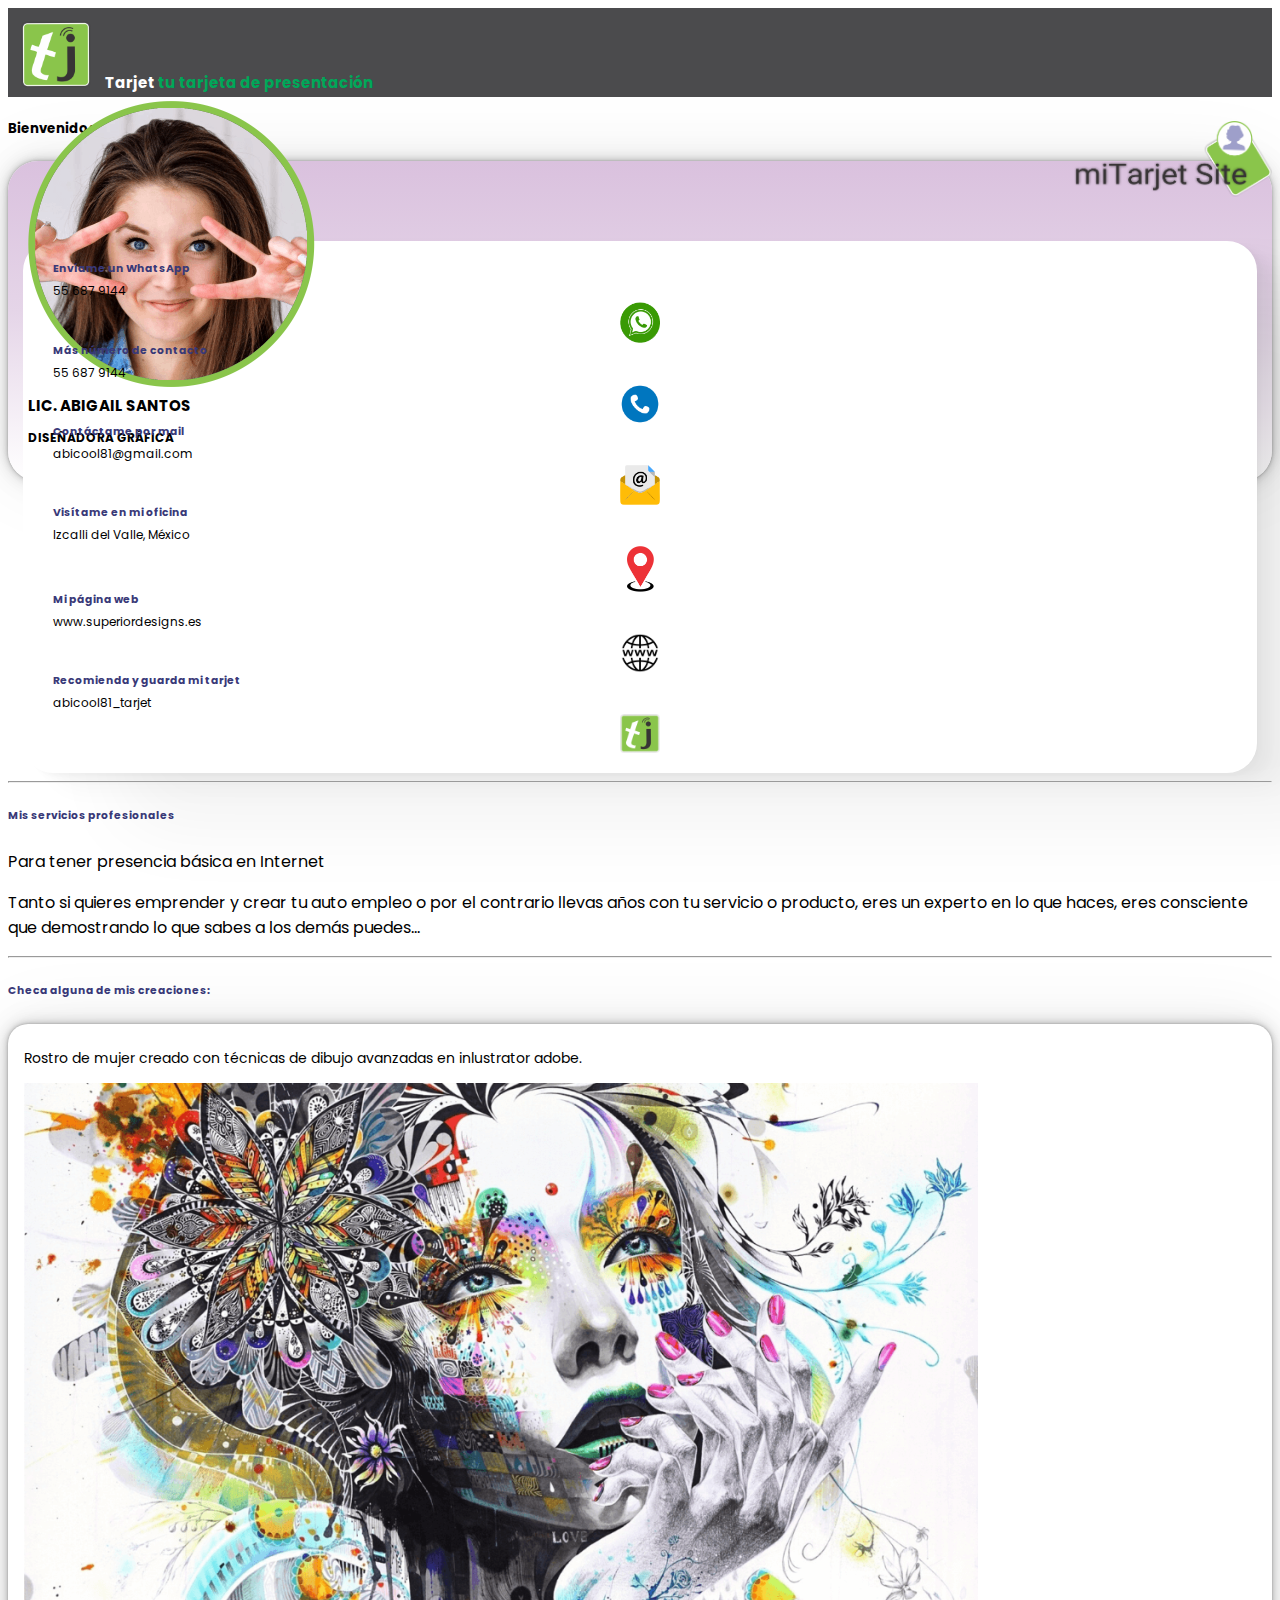
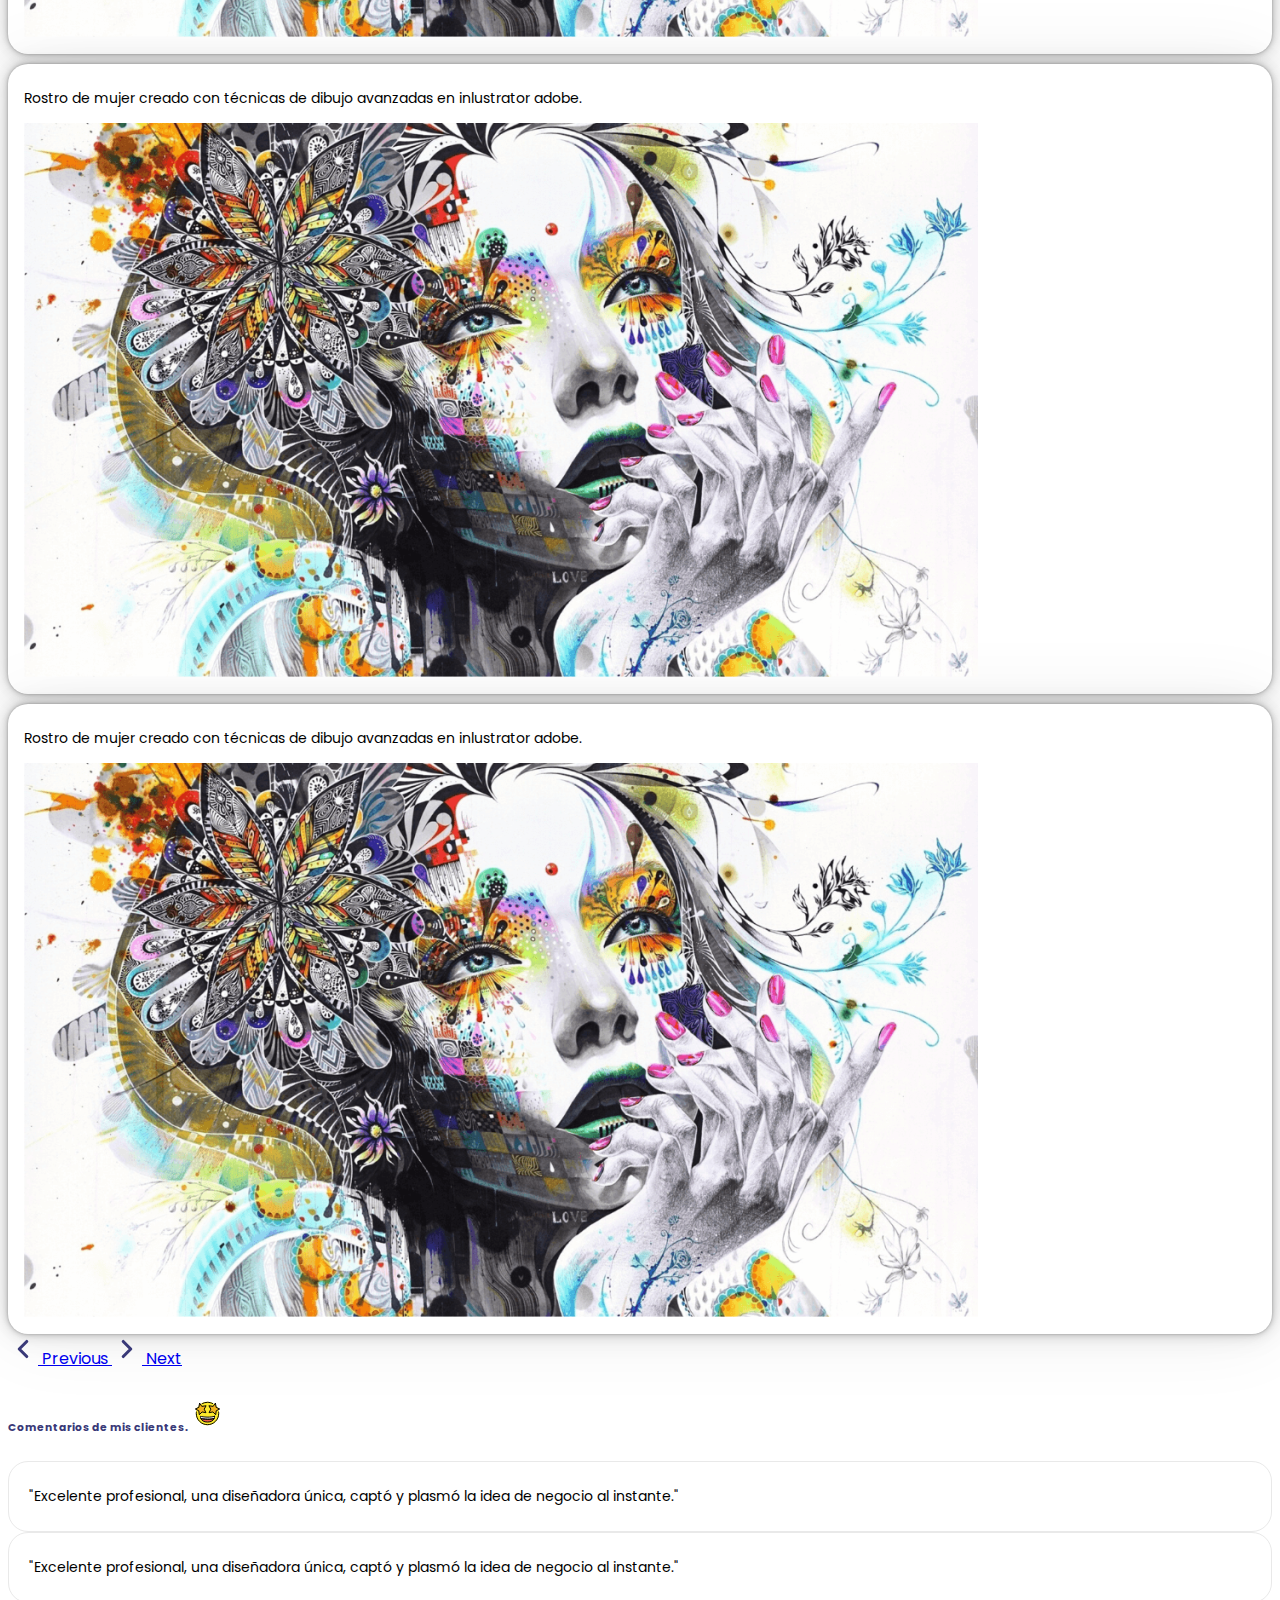
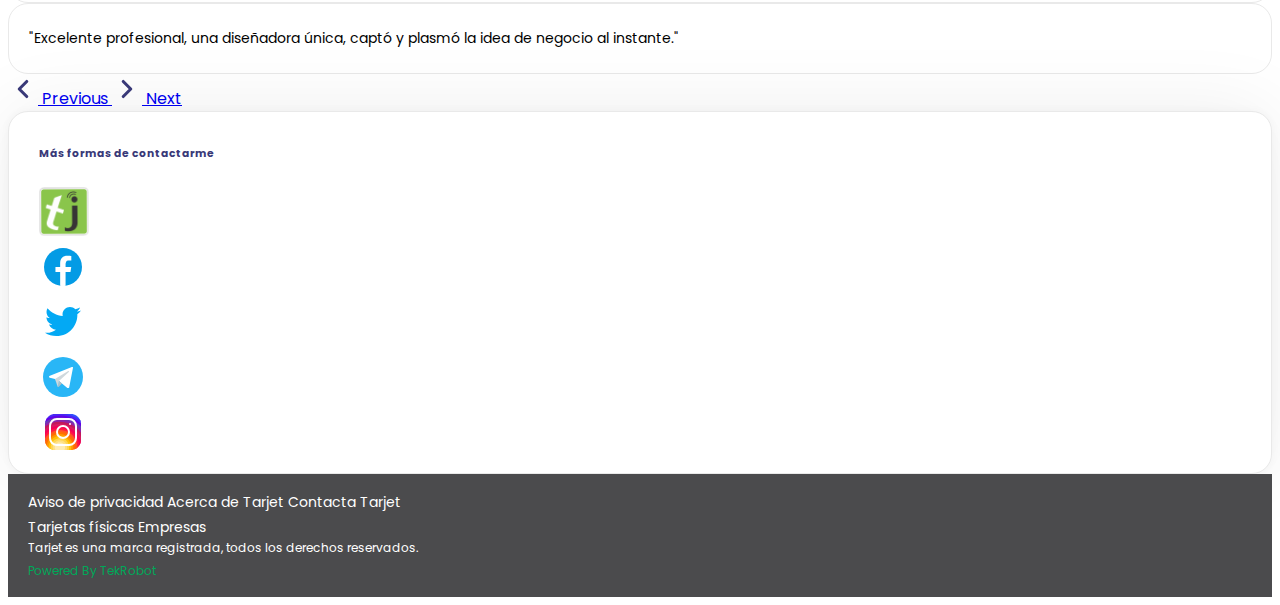
==== commit 38269ddd: "Agregando íconos faltantes en Tarjet y corrigiendo links de navegación" ====
--- a/tarjet.html
+++ b/tarjet.html
@@ -69,9 +69,11 @@
                         <h6>Más número de contacto</h6>
                         <a href="tel:55 687 9144">55 687 9144</a>
                     </div>
-                    <!-- <div class="w-25">
-                        <img src="img/LogoWhats.png" alt="">
-                    </div> -->
+                    <div class="w-25">
+                        <a href="tel:55 687 9144">
+                            <img src="img/telefono.png" alt="">
+                        </a>
+                    </div>
                 </div>
 
                 <div class="row justify-content-between mt-3">
@@ -103,20 +105,24 @@
                         <h6>Mi página web</h6>
                         <a href="www.superiordesigns.es" target="_blank">www.superiordesigns.es</a>
                     </div>
-                    <!-- <div class="w-25">
-                        <img src="img/logoMail.png" alt="">
-                    </div> -->
+                    <div class="w-25">
+                        <a href="www.superiordesigns.es" target="_blank">
+                            <img src="img/internet.png" alt="">
+                        </a>
+                    </div>
                 </div>
                 <div class="row justify-content-between mt-3">
                     <div class="w-75">
                         <h6>Recomienda y guarda mi tarjet</h6>
-                        <p>
+                        <a href="index.html">
                             abicool81_tarjet
-                        </p>
-                    </div>
-                    <!-- <div class="w-25">
-                        <img src="img/logoMail.png" alt="">
-                    </div> -->
+                        </a>
+                    </div>
+                    <div class="w-25">
+                        <a href="index.html">
+                            <img src="img/LogoCuadro.png" alt="">
+                        </a>
+                    </div>
                 </div>
             </div>
         </div>
@@ -229,7 +235,9 @@
                         <h6>Más formas de contactarme</h6>
                     </div>
                     <div class="w-auto">
-                        <img src="img/LogoCuadro.png" alt="">
+                        <a href="index.html">
+                            <img src="img/LogoCuadro.png" alt="">
+                        </a>
                     </div>
                     <div class="w-auto">
                         <a href="https://facebook.com/" target="_blank">
